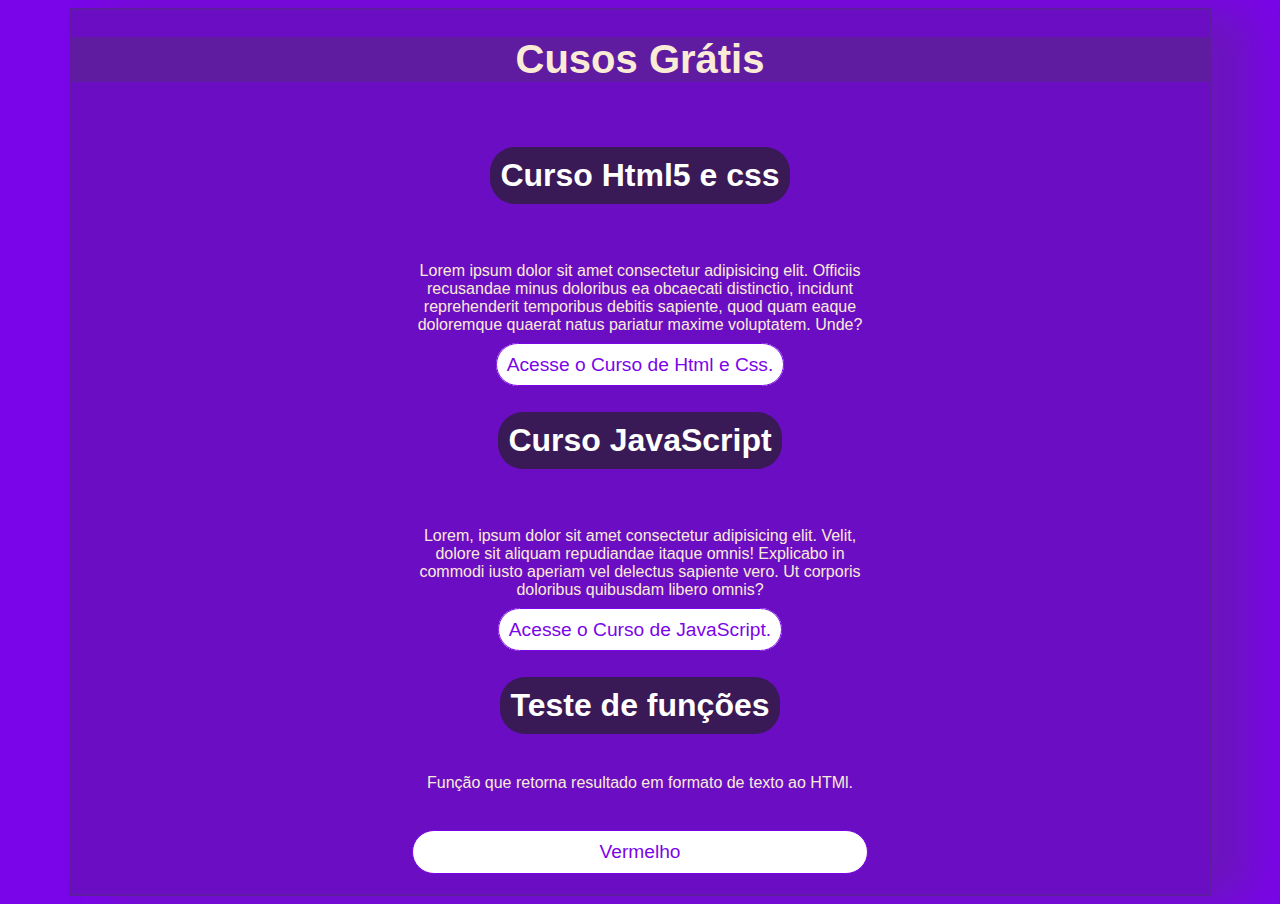
==== index.html @ d0a70ddf "add-images-and-script" ====
<!DOCTYPE html>
<html lang="pt-br">

<head>
    <meta charset="UTF-8">
    <meta name="viewport" content="width=device-width, initial-scale=1.0">
    <link rel="stylesheet" href="style.css">
    <script src="script.js"></script>
    <title>Site-teste</title>
</head>

<body>
    <main>
        <header id="titulo-1">    
            <h1>Cusos Grátis</h1>
            <img src="fatec-praia-grande" alt="">
        </header>
        <article>
            <h2>Curso Html5 e css</h2>
            <br>
            <img src="imagens/curso-html-css.png" alt="">
            <p class="texto-01">Lorem ipsum dolor sit amet consectetur adipisicing elit. Officiis recusandae minus doloribus ea obcaecati distinctio, incidunt reprehenderit temporibus debitis sapiente, quod quam eaque doloremque quaerat natus pariatur maxime voluptatem. Unde?</p>
            <p><a class="linkCurso" href="curso-html.html">Acesse o Curso de Html e Css.</a></p>
        </article>
        <article>
            <h2>Curso JavaScript</h2>
            <br>
            <img src="imagens/curso-javascript.png" alt="">
            <p class="texto-01">Lorem, ipsum dolor sit amet consectetur adipisicing elit. Velit, dolore sit aliquam repudiandae itaque omnis! Explicabo in commodi iusto aperiam vel delectus sapiente vero. Ut corporis doloribus quibusdam libero omnis?</p>
            <p><a class="linkCurso" href="curso-js.html">Acesse o Curso de JavaScript.</a></p>
        </article>
        <div>
            <div class="funcoes">
                <h2>
                    Teste de funções
                </h2>
                <br>
                <p class="texto-01">
                    Função que retorna resultado em formato de texto ao HTMl.
                    <BR></BR>
                   <div class="resultado">
                    <script > 
                        document.write(selecaoCores(0));
                    </script>
                    </div>
                </p>
            </div>
        </div>
    </main>

</body>

</html>
---- style.css ----
*{
    font-family: Arial, Helvetica, sans-serif;
    font-size: 16px;
    color: antiquewhite;
    text-decoration: wavy black;
}

body{
    display: flex;
    align-items: center;
    justify-content: center;
    background-color: #7A05E8;
    justify-content: center;
    
}
main{
    border: solid #4444 2px;
    box-shadow: #4444 40px 4px 40px ;
    background-color: #3333;
    width: 90%;
    text-align: center;
}
#titulo-1 h1{
    background-color: #4444;
    font-size: 40px;
}
.texto-01{
    margin: 20px 30%;
}
.linkCurso{
    background-color: #ffff;
    color: #7A05E8;
    font-size: larger;
    padding: 10px;
    border: solid #7A05E8 1px;
    border-radius: 25px;
}
.linkCurso:hover{
    font-size: x-large;
    transition: 0.70s ;
    color: #ffff;
    background-color: #7A05E8;
    border: solid #ffff 1px  ;
}
h2{
    font-size: xx-large;
    background-color: #391956; /* Cor de fundo do h2 */
    margin: 20px 0; /* Margem em cima e embaixo */
    text-align: center; /* Centraliza o texto do h2 */
    color: #ffff; /* Cor do texto */
    display: inline-block; /* Faz com que o h2 tenha apenas a largura do conteúdo */
    padding: 10px; /* Adiciona um pouco de preenchimento ao redor do texto */
    border-radius: 25px;
}

.resultado{
    margin: 20px 30%;
    background-color: #ffff;
    color: #7A05E8;
    font-size: larger;
    padding: 10px;
    border: solid #7A05E8 1px;
    border-radius: 25px;
}
.resultado:hover{
    font-size: x-large;
    transition: 0.70s ;
    color: #ffff;
    background-color: #7A05E8;
    border: solid #ffff 1px  ;
}
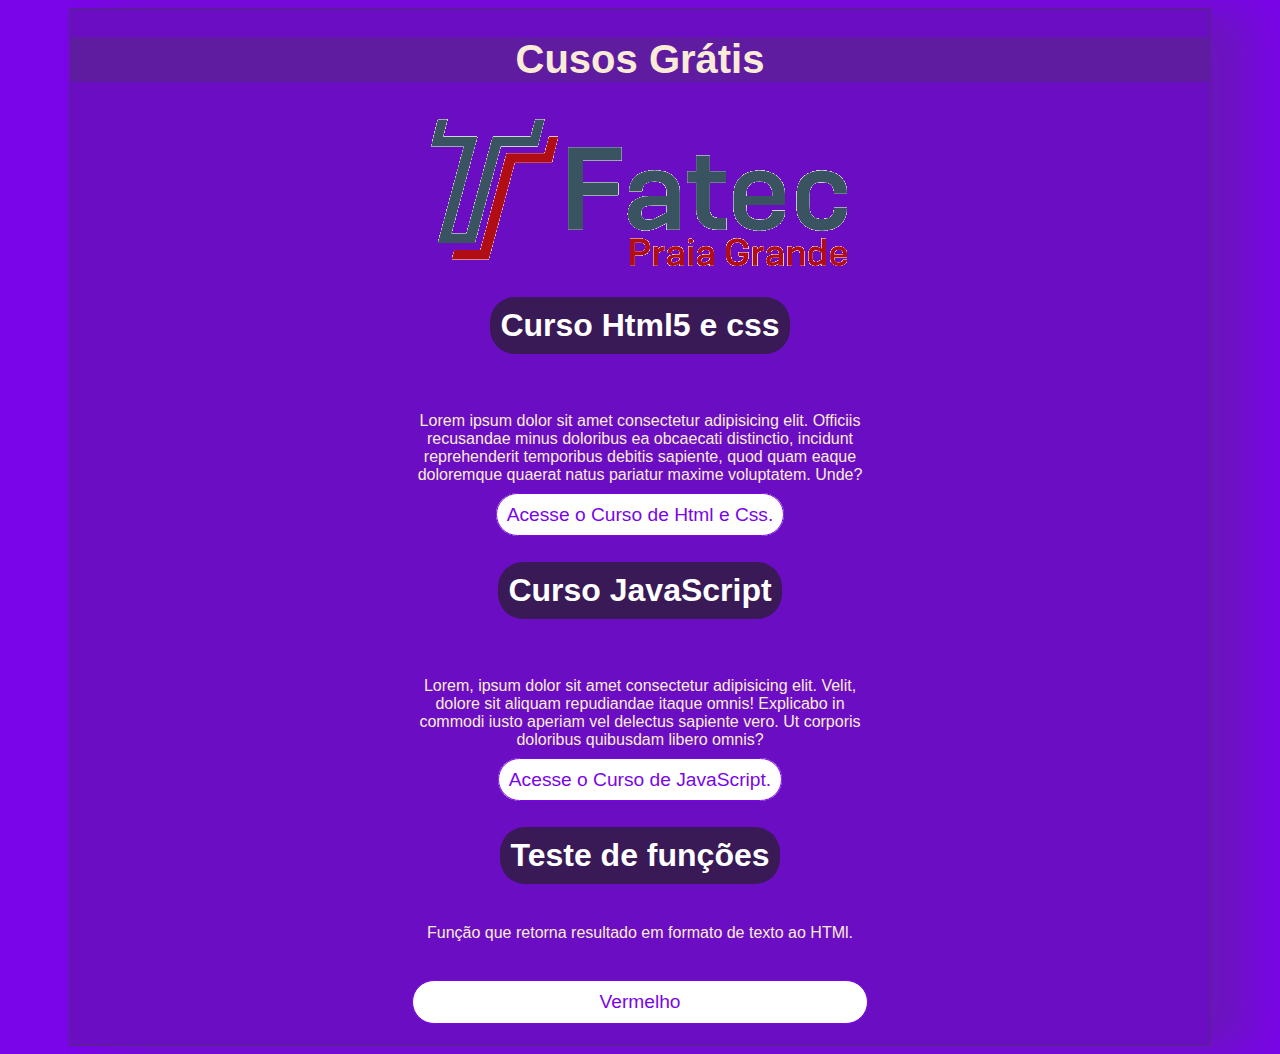
==== commit 18d03cdc: "Update index.html" ====
--- a/index.html
+++ b/index.html
@@ -11,9 +11,9 @@
 
 <body>
     <main>
-        <header id="titulo-1">    
+        <header id="titulo-1">
             <h1>Cusos Grátis</h1>
-            <img src="fatec-praia-grande" alt="">
+            <img src="imagens/fatec-praia-grande.png" alt="feio-para-caralho">
         </header>
         <article>
             <h2>Curso Html5 e css</h2>
@@ -26,7 +26,9 @@
             <h2>Curso JavaScript</h2>
             <br>
             <img src="imagens/curso-javascript.png" alt="">
-            <p class="texto-01">Lorem, ipsum dolor sit amet consectetur adipisicing elit. Velit, dolore sit aliquam repudiandae itaque omnis! Explicabo in commodi iusto aperiam vel delectus sapiente vero. Ut corporis doloribus quibusdam libero omnis?</p>
+            <p class="texto-01">Lorem, ipsum dolor sit amet consectetur adipisicing elit. Velit, dolore sit aliquam
+                repudiandae itaque omnis! Explicabo in commodi iusto aperiam vel delectus sapiente vero. Ut corporis
+                doloribus quibusdam libero omnis?</p>
             <p><a class="linkCurso" href="curso-js.html">Acesse o Curso de JavaScript.</a></p>
         </article>
         <div>
@@ -38,11 +40,11 @@
                 <p class="texto-01">
                     Função que retorna resultado em formato de texto ao HTMl.
                     <BR></BR>
-                   <div class="resultado">
-                    <script > 
+                <div class="resultado">
+                    <script>
                         document.write(selecaoCores(0));
                     </script>
-                    </div>
+                </div>
                 </p>
             </div>
         </div>
